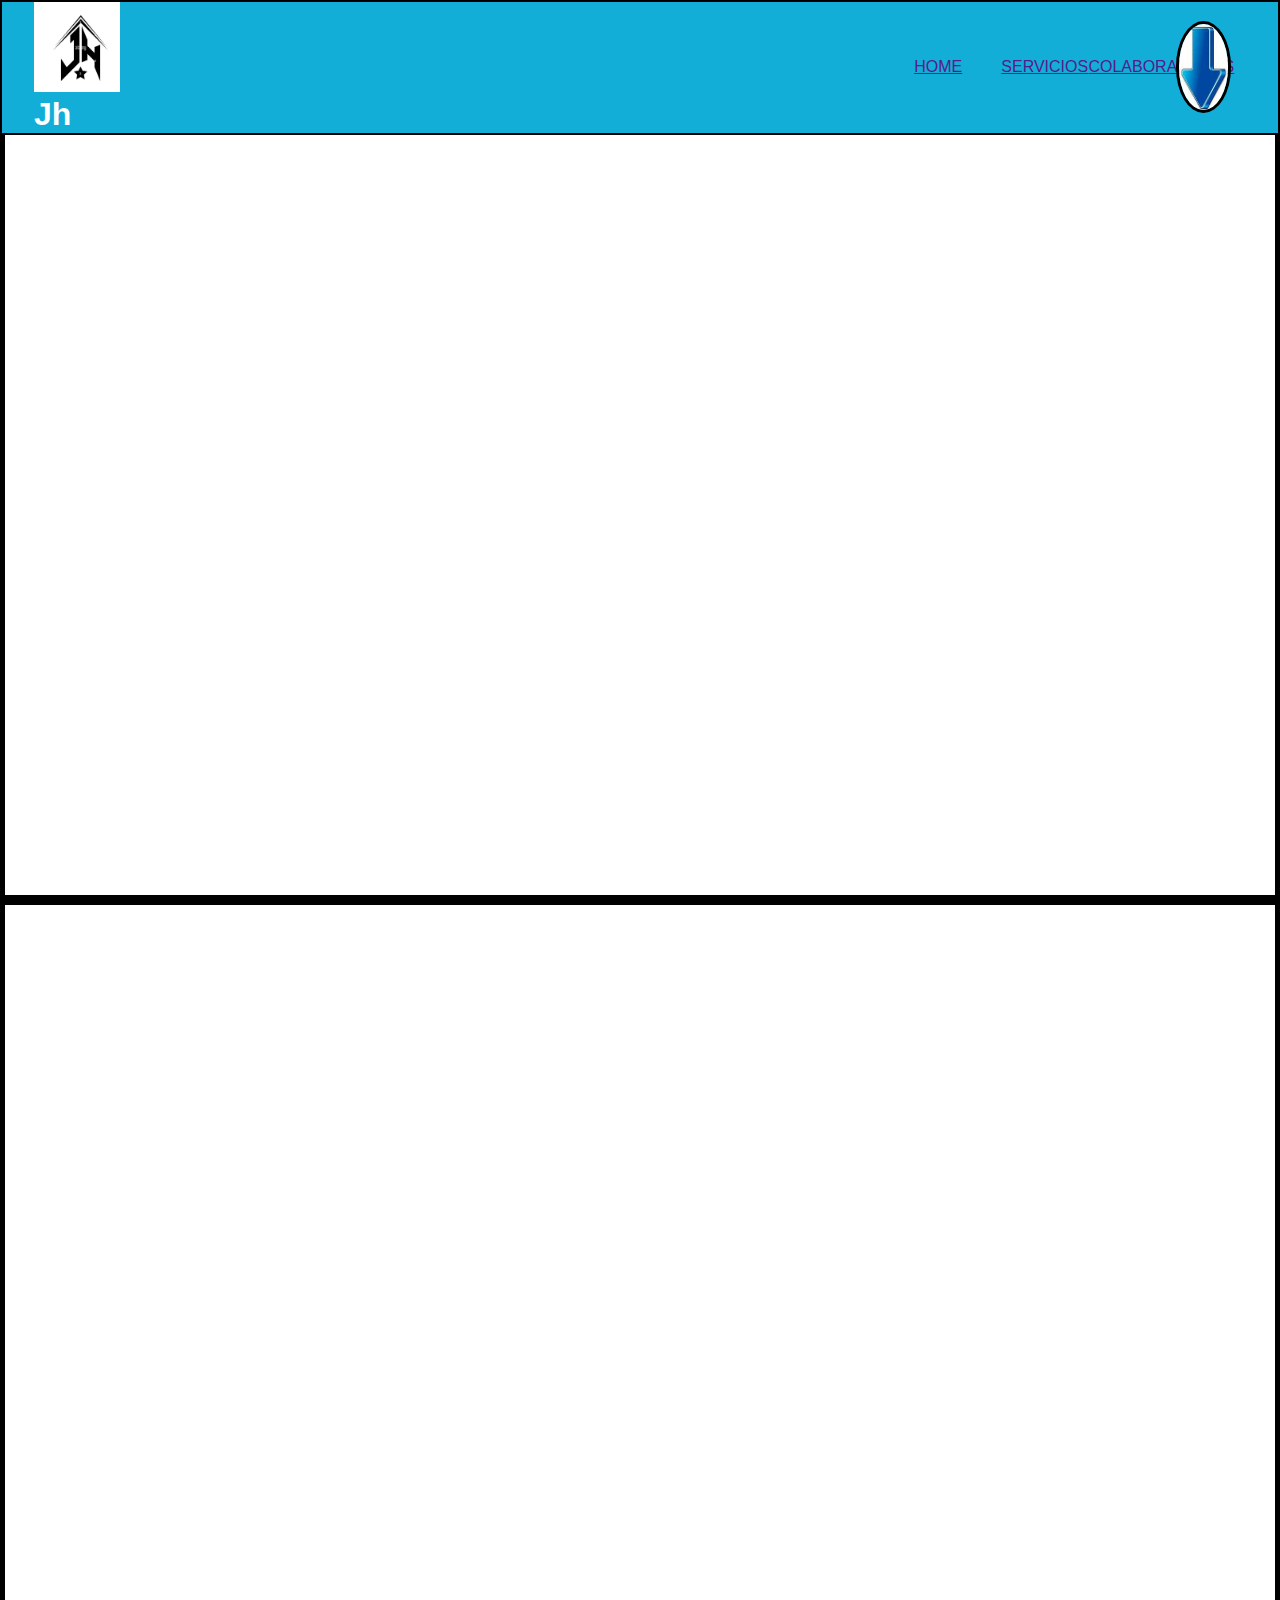
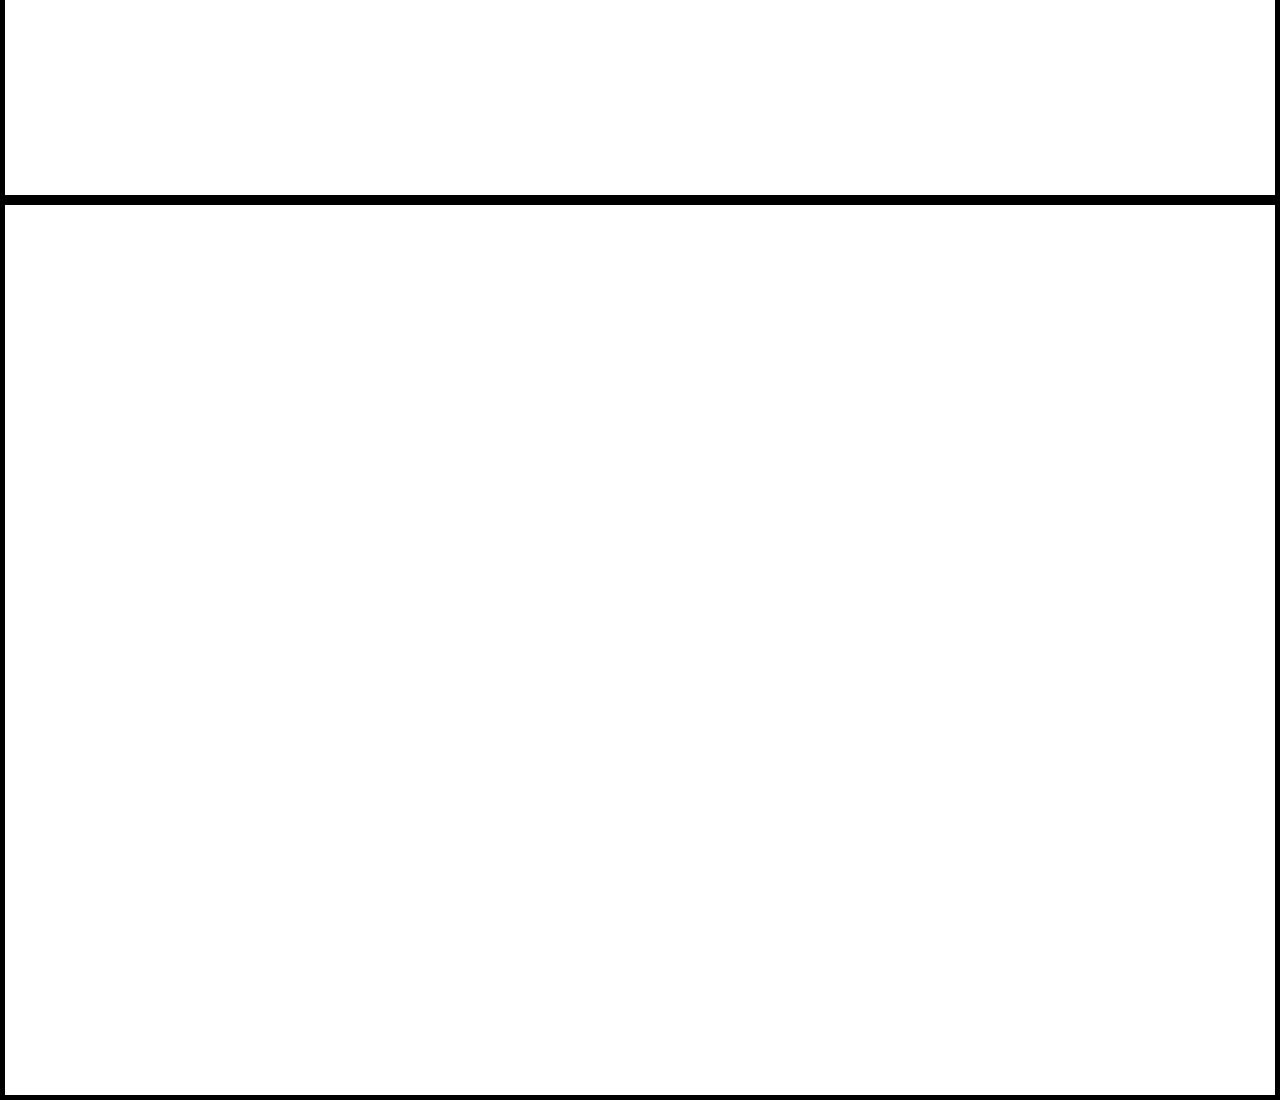
==== index.html @ 2b2da6e5 "Parcial1" ====
<!DOCTYPE html>
<html lang="en">
<head>
    <meta charset="UTF-8">
    <meta name="viewport" content="width=device-width, initial-scale=1.0">
    <title>Document</title>
    <link rel="stylesheet" href="style.css">
</head>
<body>
    <header class="header">
        <div>
            <img class="imagen-logo" src="Imagenes/Logo.jpg" alt="">
            <h1 class="nombre">Jh</h1>
        </div>
        <nav class="navbar">
            <a href="" class="link" target="_blank">
                <p>HOME</p>
            </a>
            <a href="" class="link" target="_blank">
                <P>SERVICIOS</P>
            </a>
            <a href="" class="link" target="_blank">
               <P>COLABORADORES</P>
            </a>
            <a href="" class="link" target="_blank">
                <img class="imagen-flecha" src="Imagenes/Flecha.jpg" alt="">
             </a>
        </nav>
    </header>

    <section class="seccion-uno">
        <div class="contenedor-texto">
            <h1></h1>
            <p>
              
            </p>
        </div>
        <img src="" alt="">
    </section>

    <section class="seccion-dos">
        <div class="contenedor-texto">
            <h2></h2>
            <p>
              
            </p>
        </div>
        <img src="" alt="">
    </section>

    <section class="seccion-tres">
        <div class="contenedor-texto">
            <h2></h2>
            <p>
              
            </p>
        </div>
        <img src="" alt="">
    </section>
</body>
</html>
---- style.css ----
* {
    margin: 0; 
    padding: 0;
    box-sizing: border-box; 
    scroll-behavior: smooth;
}
.header{
    border: 2px solid black;
    --background-principal: #12AED8 ; 
    --color-letra: white; 
    font-family:sans-serif;

}
.imagen-logo{
    height: 10%;
    width: 10%;
}

body {
    min-width: 100vw;
}

.header {
    position: fixed; 
    top: 0;
    display: flex;
    width: 100%;
    justify-content: space-between; 
    align-items: center;
    background-color: var(--background-principal);
    padding: 0 0.5rem 0 2rem; 
}

.header h1 {
    color: var(--color-letra)
}

.header .navbar {
    display: flex;
    flex-direction: row;
    justify-content: space-around; 
    align-items: center;
    height: 100%;
    width: 30vw;
    padding: 1rem;
}

.navbar a {
    display: flex;
    flex-direction: row;
    flex-wrap: wrap;
    width: 20%;
    height: 50%;
    border-radius: 50%;
}

.link img {
    width: 80%;
    height: 80%;
    border-radius: 50%;
    border: 3px solid black;
}

.link:hover {
    box-shadow: 0 0 2rem black;
    cursor: pointer; 
}

section {
    display: flex;
    justify-content: space-around; 
    align-items: center;
    width: 100%;
    height: 100vh;
    background-color: var(--background-principal);
}

.contenedor-texto {
    width: 40%;
    color: var(--color-letra);
}

.contenedor-texto h2 {
    font-size: 6rem;
    font-weight: 600; 
}

.seccion-uno{
    border: 5px solid black;
}

.seccion-dos{
    border: 5px solid black;
}

.seccion-tres{
    border: 5px solid black;
}
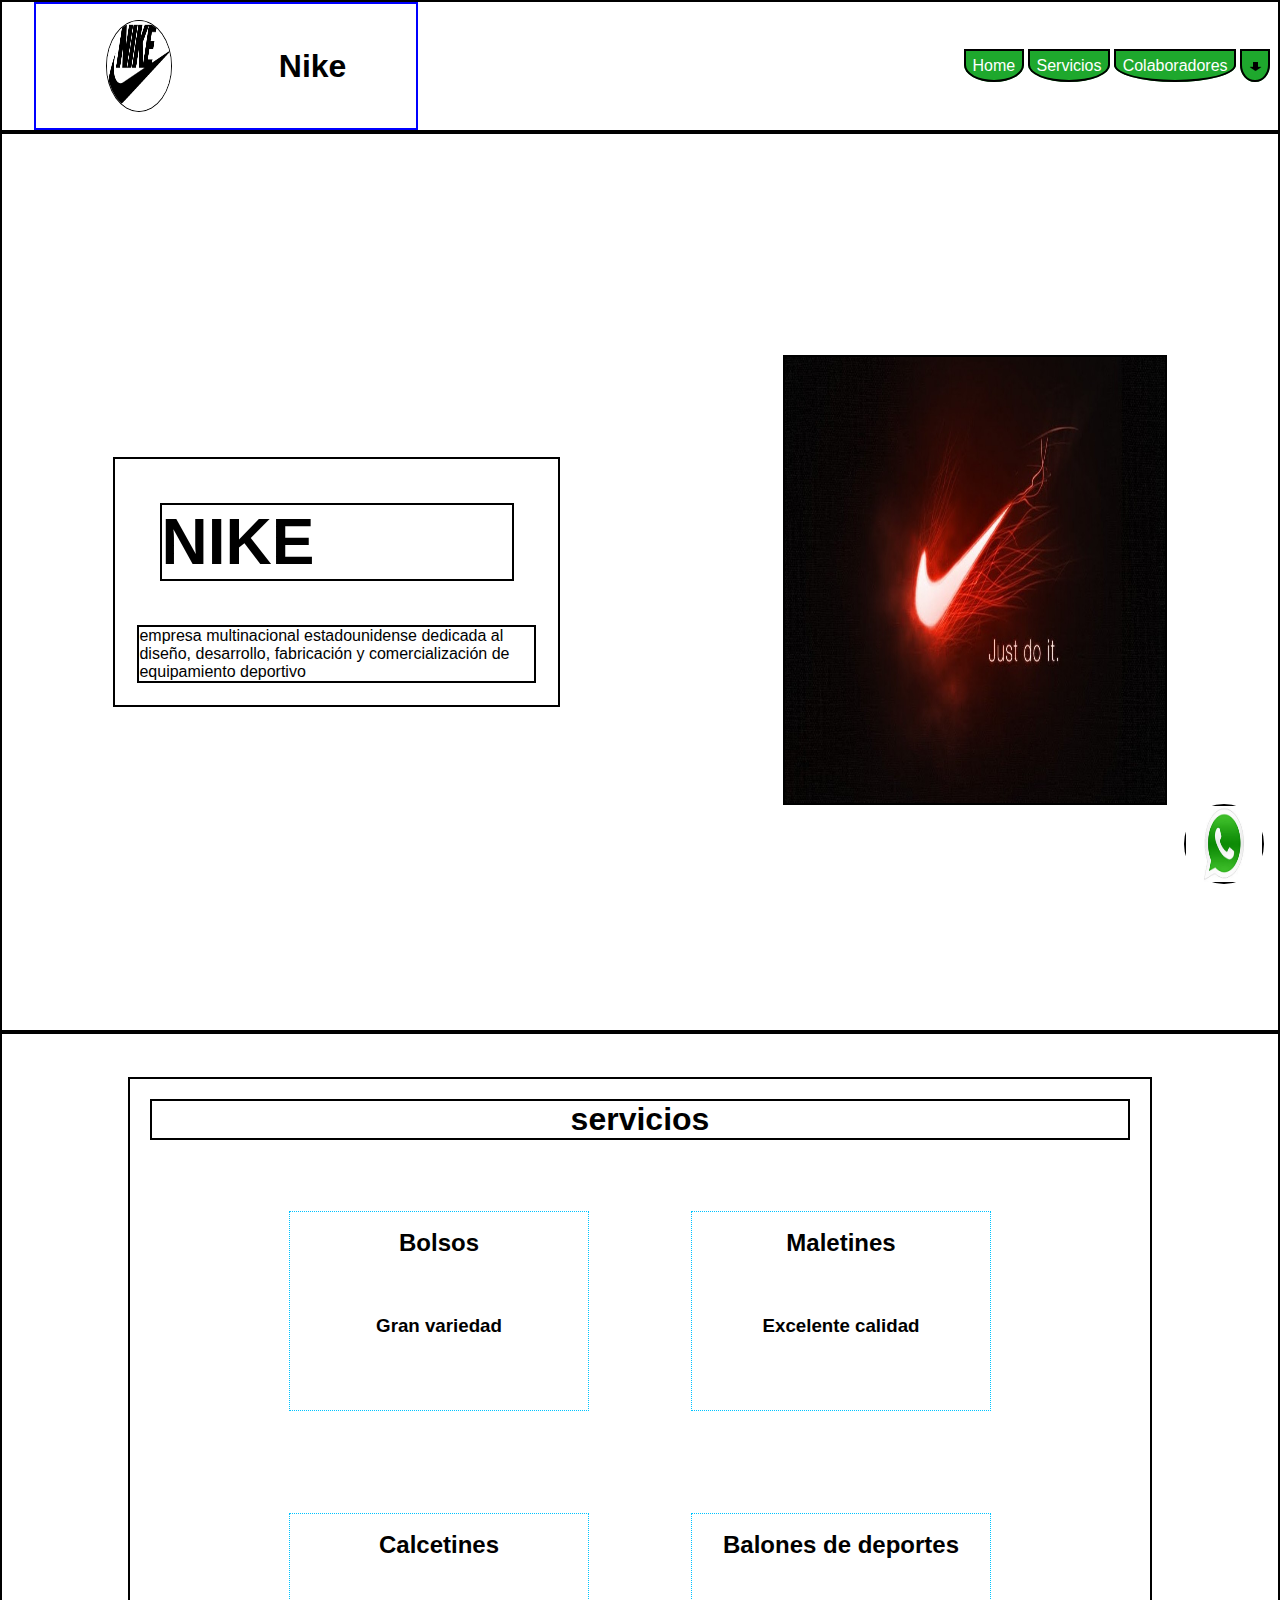
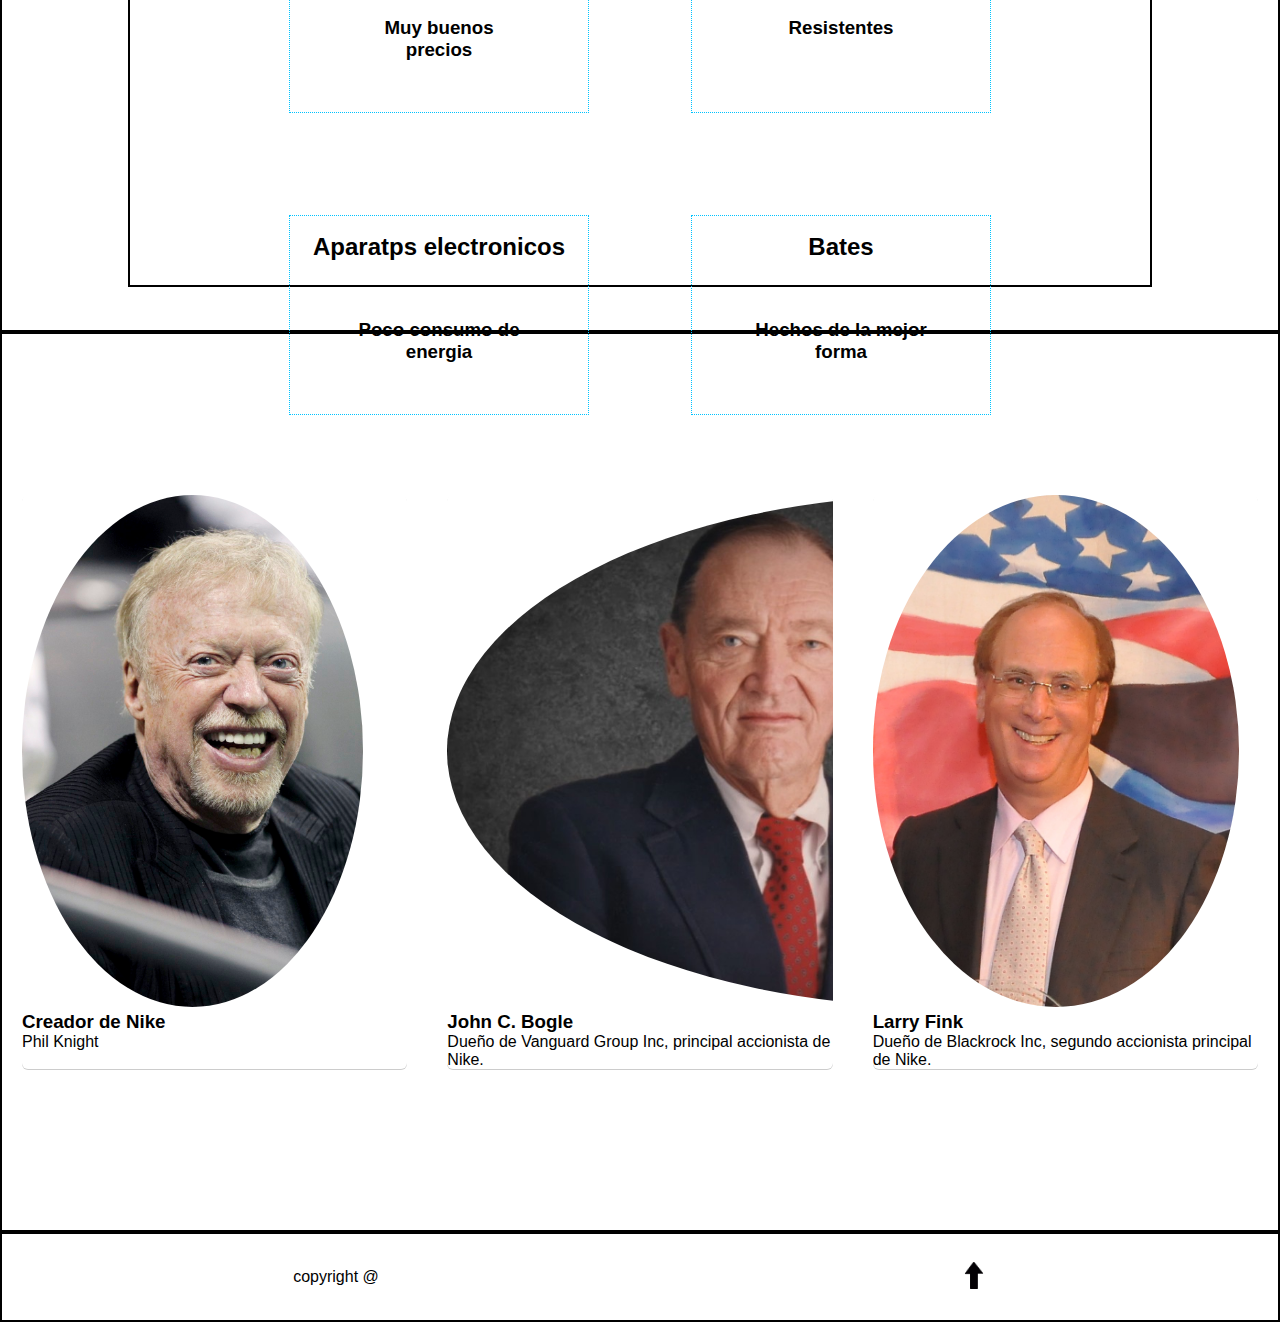
==== commit 10e488f9: "Parcial 1" ====
--- a/index.html
+++ b/index.html
@@ -2,60 +2,115 @@
 <html lang="en">
 <head>
     <meta charset="UTF-8">
+    <meta http-equiv="X-UA-Compatible" content="IE=edge">
     <meta name="viewport" content="width=device-width, initial-scale=1.0">
-    <title>Document</title>
     <link rel="stylesheet" href="style.css">
+    <link rel="icon" type="image/x-icon" href="img/big-cookie_1__1.png">
+    <title>Parcial 1</title>
+    <meta name="La palabra francesa 'Or', es decir, el oro, o la palabra griega 'Oreo', que significa hermoso, agradable o bien hecho." content="DESCRIPCIÓN AQUÍ">
 </head>
 <body>
-    <header class="header">
-        <div>
-            <img class="imagen-logo" src="Imagenes/Logo.jpg" alt="">
-            <h1 class="nombre">Jh</h1>
+    <header class="header" id="header">
+        <nav class="navbar">
+            <a href="https://www.nike.com/es/" class="link" target="_blank">
+                <img src="Imagenes/Logo.jpg" alt="img-nike" class="img-nike">
+            </a>
+            <h1>Nike</h1>
+        </nav>
+        <div class="botones-header">
+            <a href="#section1">Home</a>
+            <a href="#section2">Servicios</a>
+            <a href="#section3">Colaboradores</a>
+            <a href="#footer" >
+                <img src="Imagenes/flecha.png" alt="img-footer" class="img-footer">
+            </a>
         </div>
-        <nav class="navbar">
-            <a href="" class="link" target="_blank">
-                <p>HOME</p>
-            </a>
-            <a href="" class="link" target="_blank">
-                <P>SERVICIOS</P>
-            </a>
-            <a href="" class="link" target="_blank">
-               <P>COLABORADORES</P>
-            </a>
-            <a href="" class="link" target="_blank">
-                <img class="imagen-flecha" src="Imagenes/Flecha.jpg" alt="">
-             </a>
-        </nav>
     </header>
-
-    <section class="seccion-uno">
-        <div class="contenedor-texto">
-            <h1></h1>
+    <section id="section1">
+        <div class="div1-section1">
+            <h2>NIKE</h2>
             <p>
-              
+                empresa multinacional estadounidense dedicada al 
+                diseño, desarrollo, fabricación y comercialización 
+                de equipamiento deportivo 
             </p>
         </div>
-        <img src="" alt="">
+        <div class="div2-section1">
+            <img src="Imagenes/Logo2.jpg" alt="img-div1-secion" class="img-div1-secion" >
+        </div>
     </section>
+    <section id="section2">
+        <div id="div-padre">
+            <div class="servicios"><h1>servicios</h1></div>
+            <div class="hijos" id="div-hijos">
+                
+                <h2>Bolsos</h2><h3>Gran variedad</h3>
+            </div>
+            <div class="hijos" id="div-hijos">
+                <h2>Maletines</h2><h3>Excelente calidad</h3>
+            </div>
+            <div class="hijos" id="div-hijos">
+                <h2>Calcetines</h2><h3>Muy buenos precios</h3>
+            </div>
+            <div class="hijos" id="div-hijos">
+                <h2>Balones de deportes</h2><h3>Resistentes</h3>
+            </div>
+            <div class="hijos" id="div-hijos">
+                <h2>Aparatps electronicos</h2><h3>Poco consumo de energia</h3>
+            </div>
+            <div class="hijos" id="div-hijos">
+                <h2>Bates</h2><h3>Hechos de la mejor forma</h3>
+            </div>
 
-    <section class="seccion-dos">
-        <div class="contenedor-texto">
-            <h2></h2>
-            <p>
-              
-            </p>
         </div>
-        <img src="" alt="">
     </section>
-
-    <section class="seccion-tres">
-        <div class="contenedor-texto">
-            <h2></h2>
-            <p>
-              
-            </p>
-        </div>
-        <img src="" alt="">
+    <section id="section3">
+        <div class="contenedor">
+            <div class="card">
+              <figure>
+                <img src="Imagenes/creador.jpg" />
+              </figure>
+              <div class="info">
+                <h3>Creador de Nike</h3>
+                <p>
+                  Phil Knight
+                </p>
+              </div>
+            </div>
+            <div class="card">
+                <figure>
+                  <img src="Imagenes/accionista 1.jpg" />
+                </figure>
+                <div class="info">
+                  <h3>John C. Bogle</h3>
+                  <p>
+                    Dueño de Vanguard Group Inc, principal
+                    accionista de Nike. 
+                  </p>
+                </div>
+            </div>
+            <div class="card">
+                <figure>
+                  <img src="Imagenes/Accionista 2.jpg" />
+                </figure>
+                <div class="info">
+                  <h3>Larry Fink</h3>
+                  <p>
+                    Dueño de Blackrock Inc, segundo accionista
+                    principal de Nike.
+                  </p>
+                </div>
+            </div>
+          </div>
     </section>
+    <section id="footer">
+        <p>copyright @</p>
+        <a href="#section1">
+            <img src="Imagenes/flecha2.png" alt="img-footer" class="img-footer">
+        </a>
+    </section>
+    <a class="boton-whatsapp" href="https://wa.me/1234 ">
+        <img src="Imagenes/whatsapp.jpg" alt="">
+    </a>
 </body>
 </html>--- a/style.css
+++ b/style.css
@@ -1,41 +1,48 @@
-* {
-    margin: 0; 
+*{
+    scroll-behavior: smooth;
+    margin: 0;
     padding: 0;
-    box-sizing: border-box; 
+    box-sizing: border-box;
     scroll-behavior: smooth;
-}
-.header{
-    border: 2px solid black;
-    --background-principal: #12AED8 ; 
-    --color-letra: white; 
-    font-family:sans-serif;
-
-}
-.imagen-logo{
-    height: 10%;
-    width: 10%;
+    border: 0;
+    font-family: Arial, Helvetica, sans-serif;
 }
 
-body {
-    min-width: 100vw;
+section{
+    flex-wrap: nowrap;
+    display: flex;
+    justify-content: space-around; 
+    align-items: center;
+    width: 100%;
+    height: 100vh;
+    background-color: var(--background-principal);
+    border: solid 2px black;
 }
-
+.boton-whatsapp{
+    position: fixed;
+    bottom: 1rem;
+    right: 1rem;
+    border: 2px solid black;
+    width: 5rem;
+    height: 5rem;
+    border-radius: 50%;
+}
+.link:hover {
+    box-shadow: 0 0 2rem black;
+    cursor: pointer; 
+}
 .header {
-    position: fixed; 
+    border: 2px solid black;
     top: 0;
     display: flex;
     width: 100%;
     justify-content: space-between; 
     align-items: center;
     background-color: var(--background-principal);
-    padding: 0 0.5rem 0 2rem; 
+    padding: 0 0.5rem 0 2rem;
 }
-
-.header h1 {
-    color: var(--color-letra)
-}
-
 .header .navbar {
+    border: 2px solid blue;
     display: flex;
     flex-direction: row;
     justify-content: space-around; 
@@ -43,56 +50,135 @@
     height: 100%;
     width: 30vw;
     padding: 1rem;
+    background-color: var(--background-principal);
 }
 
 .navbar a {
+    border: solid 1px black;
     display: flex;
     flex-direction: row;
     flex-wrap: wrap;
-    width: 20%;
-    height: 50%;
     border-radius: 50%;
 }
 
-.link img {
-    width: 80%;
-    height: 80%;
-    border-radius: 50%;
-    border: 3px solid black;
+.botones-header a{
+    border: 2px solid black;
+    width: 20%;
+    height: 100%;
+    padding: 0.4rem;
+    background-color: #1EA82D;
+    color: white;
+    text-decoration: none;
+    border-radius: 0% 0% 50% 50% ;
 }
 
-.link:hover {
-    box-shadow: 0 0 2rem black;
-    cursor: pointer; 
+.link img {
+    width: 5vw;
+    height: 10vh;
+    border-radius: 50%;
+}
+.botones-header img{
+    width: 1vw;
+    height: 1vh;
 }
 
-section {
+.div1-section1 {
+    border: solid 2px black;
+    width: 35%;
+    color: var(--color-letra);
+}
+.div1-section1 h2 {
+    margin:10%;
+    border: solid 2px black;
+    font-size: 4rem;
+}
+.div1-section1 p{
+    margin: 5%;
+    border: solid 2px black;
+}
+.div2-section1 img{
+    border: solid 2px black;
+    width: 30vw;
+    height: 50vh;
+}
+#div-padre{
+    height: 90vh;
+    width: 80vw;
+    justify-content:center;
+    border: solid 2px black;
     display: flex;
-    justify-content: space-around; 
-    align-items: center;
+    flex-wrap: wrap;
+    text-align: center;
+}
+#div-padre h2{
+    margin: 5%;
+}
+.hijos{
+    height: 200px;
+    width: 300px;
+    margin: 5%;
+    border: solid 2px black;
+    padding: 2px;
+    justify-content: center;
+    flex-wrap: wrap;
+    border: 1px dotted rgb(0, 195, 255);
+}
+.hijos h3{
+    margin:  20%;
+}
+.servicios{
     width: 100%;
-    height: 100vh;
-    background-color: var(--background-principal);
+    border: solid 2px black;
+    text-align:center;
+    margin: 20px;
+    
+}
+#footer{
+    height: 10vh;
 }
 
-.contenedor-texto {
-    width: 40%;
-    color: var(--color-letra);
+.contenedor{  
+    width: 100%;
+    display: flex;
+    max-width: 1500px;
+
 }
-
-.contenedor-texto h2 {
-    font-size: 6rem;
-    font-weight: 600; 
+.card{
+    width: 110%;
+    margin: 20px;
+    border-radius: 6px;
+    overflow: hidden;
+    background: white;
+    box-shadow: 0px 1px rgba(0,0,0,0.2);
+    cursor: default;
+    transition:  all 600ms ease;
 }
-
-.seccion-uno{
-    border: 5px solid black;
+.card:hover{
+    box-shadow: 5px 5px 20px rgba(0,0,0,0.4);
 }
-
-.seccion-dos{
-    border: 5px solid black;
+.card img{
+    height: 40vw;
+    border-radius: 60%;
 }
-
-.seccion-tres{
-    border: 5px solid black;
-}+.card .contenido{
+    font-size: 15%;
+    padding: 10%;
+    text-align: center;
+}
+.titulo{
+    width:100%;
+    height: 20px;
+    text-align: center;
+    border: solid 2px gree;
+    font-weight: 350;
+    margin-bottom: 10px;
+ 
+}
+#footer img{
+    width: 2vw;
+    height: 3vh;
+}
+.boton-whatsapp img{
+    width: 100%;
+    height: 100%;
+}
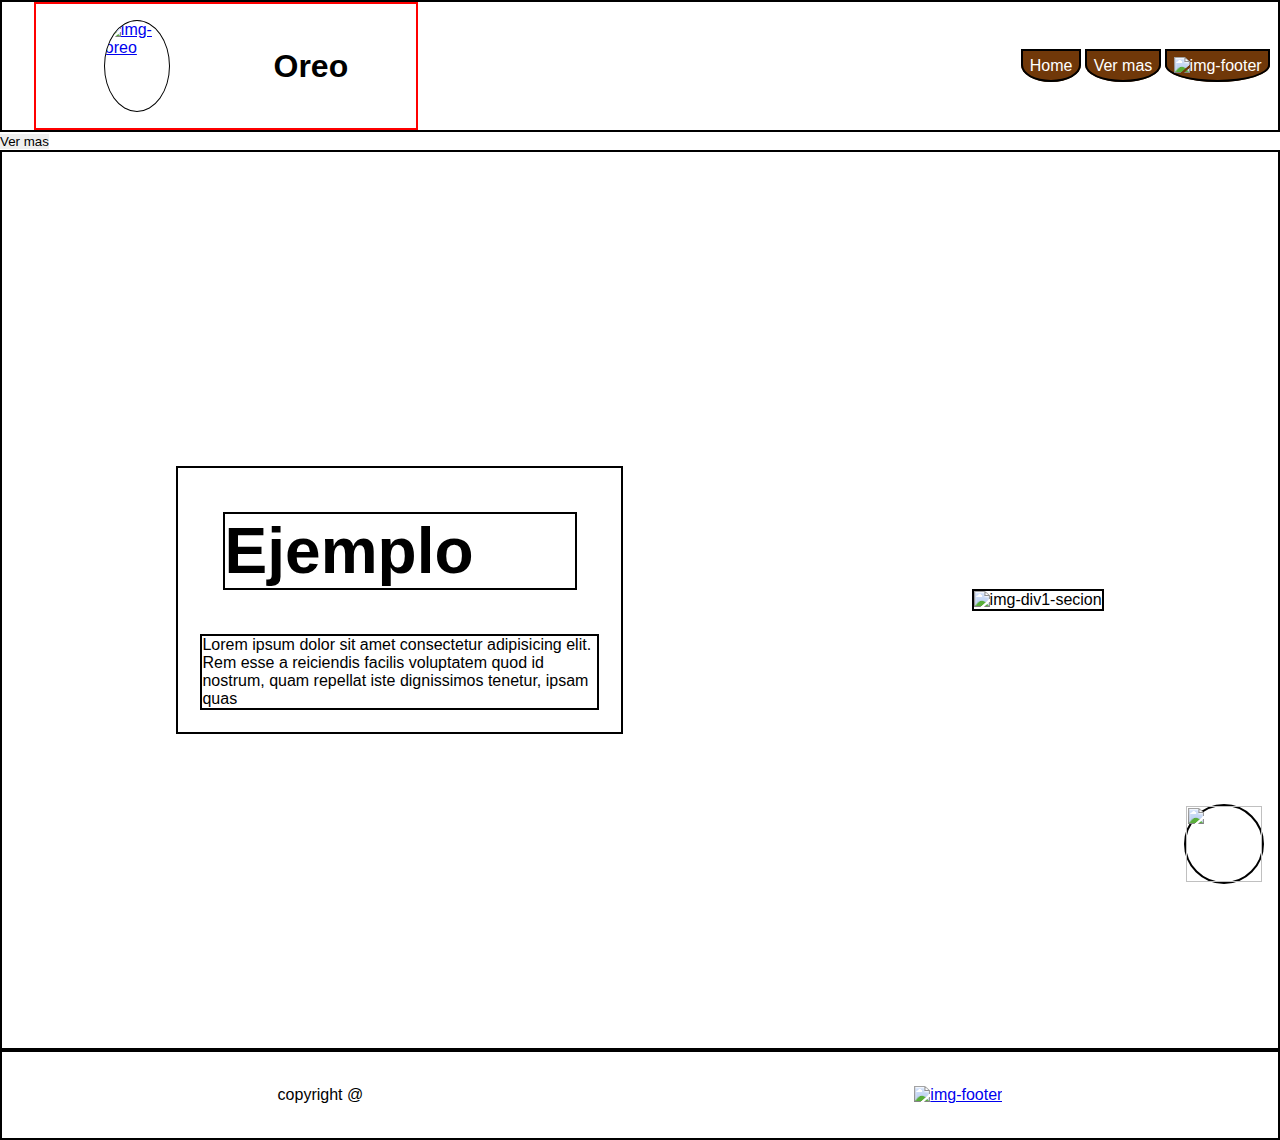
==== commit 3d03ee2e: "Por fin terminado :(" ====
--- a/index.html
+++ b/index.html
@@ -1,116 +1,97 @@
 <!DOCTYPE html>
 <html lang="en">
 <head>
+    
     <meta charset="UTF-8">
     <meta http-equiv="X-UA-Compatible" content="IE=edge">
     <meta name="viewport" content="width=device-width, initial-scale=1.0">
-    <link rel="stylesheet" href="style.css">
+    <link rel="stylesheet" href="css/style.css">
+    <link rel="stylesheet" href="css/modal.css">
+    <script src="js/seccion2.js" defer></script>
+    <script src="js/seccion3.js" defer></script>
+    <script src="js/mostrar.js" defer></script>
     <link rel="icon" type="image/x-icon" href="img/big-cookie_1__1.png">
-    <title>Parcial 1</title>
+    <title>Examen</title>
     <meta name="La palabra francesa 'Or', es decir, el oro, o la palabra griega 'Oreo', que significa hermoso, agradable o bien hecho." content="DESCRIPCIÓN AQUÍ">
 </head>
+<!-- inicio del body -->
 <body>
+    <!-- creacion del header -->
     <header class="header" id="header">
+        <!-- inicio navbar -->
         <nav class="navbar">
-            <a href="https://www.nike.com/es/" class="link" target="_blank">
-                <img src="Imagenes/Logo.jpg" alt="img-nike" class="img-nike">
+            <a href="https://www.oreo-la.com/co/bienvenido" class="link" target="_blank">
+                <img src="img/big-cookie_1__1.png" alt="img-oreo" class="img-oreo">
             </a>
-            <h1>Nike</h1>
+            <h1>Oreo</h1>
         </nav>
+        <!-- botones de navegacion -->
         <div class="botones-header">
             <a href="#section1">Home</a>
-            <a href="#section2">Servicios</a>
-            <a href="#section3">Colaboradores</a>
+            
+        
+            <a href="#verMasPanel" id="verMas" class="vermas-link">Ver mas</a>
+            <a href="#seccion2" class="servicios-link">Servicios</a>
+            <a href="#section3" class="colaboradores-link">Colaboradores</a>
             <a href="#footer" >
-                <img src="Imagenes/flecha.png" alt="img-footer" class="img-footer">
+                <img src="img/flecha-hacia-abajo.png" alt="img-footer" class="img-footer">
             </a>
+            
         </div>
     </header>
+    <button id="abrirModal">
+        Ver mas
+    </button>
+    <div class="modal">
+        <div class="backdrop"></div>
+        <div class="contenido">
+            <div class="cabecerra">
+                <h2>modal DPyT</h2>
+                <button id="cerrarModal">X</button>
+            </div>
+        </div>
+    </div>
+    <!-- seccion1 -->
     <section id="section1">
         <div class="div1-section1">
-            <h2>NIKE</h2>
+            <h2>Ejemplo</h2>
             <p>
-                empresa multinacional estadounidense dedicada al 
-                diseño, desarrollo, fabricación y comercialización 
-                de equipamiento deportivo 
+                Lorem ipsum dolor sit amet consectetur 
+                adipisicing elit. Rem esse a 
+                reiciendis facilis voluptatem 
+                quod id nostrum, quam repellat iste 
+                dignissimos tenetur, ipsam quas 
             </p>
         </div>
         <div class="div2-section1">
-            <img src="Imagenes/Logo2.jpg" alt="img-div1-secion" class="img-div1-secion" >
+            <img src="img/248352_44245054_OREO_Sandwich_Single_Wrap_15.png" alt="img-div1-secion" class="img-div1-secion" >
         </div>
+
     </section>
-    <section id="section2">
-        <div id="div-padre">
-            <div class="servicios"><h1>servicios</h1></div>
-            <div class="hijos" id="div-hijos">
-                
-                <h2>Bolsos</h2><h3>Gran variedad</h3>
-            </div>
-            <div class="hijos" id="div-hijos">
-                <h2>Maletines</h2><h3>Excelente calidad</h3>
-            </div>
-            <div class="hijos" id="div-hijos">
-                <h2>Calcetines</h2><h3>Muy buenos precios</h3>
-            </div>
-            <div class="hijos" id="div-hijos">
-                <h2>Balones de deportes</h2><h3>Resistentes</h3>
-            </div>
-            <div class="hijos" id="div-hijos">
-                <h2>Aparatps electronicos</h2><h3>Poco consumo de energia</h3>
-            </div>
-            <div class="hijos" id="div-hijos">
-                <h2>Bates</h2><h3>Hechos de la mejor forma</h3>
-            </div>
+    <!-- seccion2 -->
+    <section class="seccion2-section" id="seccion2">
+        <h2 >Servicios</h2>
+        <div class="contenedor-servicios">
 
         </div>
     </section>
-    <section id="section3">
-        <div class="contenedor">
-            <div class="card">
-              <figure>
-                <img src="Imagenes/creador.jpg" />
-              </figure>
-              <div class="info">
-                <h3>Creador de Nike</h3>
-                <p>
-                  Phil Knight
-                </p>
-              </div>
-            </div>
-            <div class="card">
-                <figure>
-                  <img src="Imagenes/accionista 1.jpg" />
-                </figure>
-                <div class="info">
-                  <h3>John C. Bogle</h3>
-                  <p>
-                    Dueño de Vanguard Group Inc, principal
-                    accionista de Nike. 
-                  </p>
-                </div>
-            </div>
-            <div class="card">
-                <figure>
-                  <img src="Imagenes/Accionista 2.jpg" />
-                </figure>
-                <div class="info">
-                  <h3>Larry Fink</h3>
-                  <p>
-                    Dueño de Blackrock Inc, segundo accionista
-                    principal de Nike.
-                  </p>
-                </div>
-            </div>
-          </div>
+    <!-- seccion3 -->
+    <section  class="visible-section3" id="section3">
+        <h2>Colaboradores</h2>
+        <div Class="contenedor-Colaboradores">
+
+        </div>
     </section>
     <section id="footer">
         <p>copyright @</p>
         <a href="#section1">
-            <img src="Imagenes/flecha2.png" alt="img-footer" class="img-footer">
+            <img src="img/arrow-154593_1280.webp" alt="img-footer" class="img-footer">
         </a>
     </section>
     <a class="boton-whatsapp" href="https://wa.me/1234 ">
-        <img src="Imagenes/whatsapp.jpg" alt="">
+        <img src="img/2111774.png" alt="">
     </a>
+    
+    
 </body>
 </html>--- a/css/style.css
+++ b/css/style.css
@@ -0,0 +1,204 @@
+/* configuracion basica de la ventana */
+*{
+    scroll-behavior: smooth;
+    margin: 0;
+    padding: 0;
+    box-sizing: border-box;
+    scroll-behavior: smooth;
+    border: 0;
+    font-family: Arial, Helvetica, sans-serif;
+}
+
+/* configuracion de la secciones */
+section{
+    
+    flex-wrap: nowrap;
+    display: flex;
+    justify-content: space-around; /* Se le da un margen igual a cada elemento del contenedor */
+    align-items: center;
+    width: 100%;
+    height: 100vh;
+    background-color: var(--background-principal);
+    border: solid 2px black;
+}
+/* boton whatsapp */
+.boton-whatsapp{
+    position: fixed;
+    bottom: 1rem;
+    right: 1rem;
+    border: 2px solid black;
+    width: 5rem;
+    height: 5rem;
+    border-radius: 50%;
+}
+.link:hover {
+    box-shadow: 0 0 2rem black;
+    cursor: pointer; /* el puntero se convierte en una manito */
+}
+/* configuracion basica de header */
+.header {
+    border: 2px solid black;
+    top: 0;
+    display: flex;
+    width: 100%;
+    justify-content: space-between; /* Los elementos del contenedor se envian hacia los lados */
+    align-items: center;
+    background-color: var(--background-principal);
+    padding: 0 0.5rem 0 2rem; /*TOP: 0px RIGHT: 8px BOTTOM: 0px LEFT: 32px*/
+}
+/* nvbar (logo y nombre) */
+.header .navbar {
+    border: 2px solid red;
+    display: flex;
+    flex-direction: row;
+    justify-content: space-around; /* Se le da un margen igual a cada elemento del contenedor */
+    align-items: center;
+    height: 100%;
+    width: 30vw;
+    padding: 1rem;
+    background-color: var(--background-principal);
+}
+/* imagen y link de oreo en navbar */
+.navbar a {
+    border: solid 1px black;
+    display: flex;
+    flex-direction: row;
+    flex-wrap: wrap;
+    border-radius: 50%;
+}
+/* botones de navegacion */
+.botones-header a{
+    border: 2px solid black;
+    width: 20%;
+    height: 100%;
+    padding: 0.4rem;
+    background-color: rgb(112, 56, 9);
+    color: white;
+    text-decoration: none;
+    border-radius: 0% 0% 50% 50% ;
+}
+/* configuracion de links img */
+.link img {
+    width: 5vw;
+    height: 10vh;
+    border-radius: 50%;
+}
+/* boton de footer */
+.botones-header img{
+    width: 1vw;
+    height: 1vh;
+}
+
+/* primer div1-secion1 */
+.div1-section1 {
+    border: solid 2px black;
+    width: 35%;
+    color: var(--color-letra);
+}
+/* configuracion del titulo de div1-secion1 */
+.div1-section1 h2 {
+    margin:10%;
+    border: solid 2px black;
+    font-size: 4rem;
+    font-weight: 600; /*Que tanta negrilla se quiere*/
+}
+/* parrafo */
+.div1-section1 p{
+    margin: 5%;
+    border: solid 2px black;
+}
+/* tamaño de la imagen */
+.div2-section1 img{
+    border: solid 2px black;
+    width: 30vw;
+    height: 50vh;
+}
+/* section2 
+creamos un padre que contenga todos los divs*/
+#seccion2{
+    
+    flex-direction: column;
+    display: none;
+    justify-content: center;
+    align-items: center;
+    height: 100vh;
+    width: 100vw;
+}
+.contenedor-servicios{
+    display: flex;
+    justify-content: space-around;
+    align-items: center;
+    width: 80%;
+    height: 80%;
+    border: 2px solid red;
+    border-radius: 1rem;
+    flex-wrap: wrap;
+}
+.contenedor-servicios .servicio{
+    width: 30%;
+    display: flex;
+    flex-direction: column;
+    justify-content: space-around;
+    align-items: center;
+    border: 2px solid black;
+    row-gap: 3rem;
+    padding: 3rem;
+    border-radius: 1rem;
+}
+
+
+#footer{
+    height: 10vh;
+}
+
+/* section3 */
+#section3{ 
+    flex-direction:column;
+    display: none;
+    justify-content: center;
+    align-items: center;
+    height: 100vh;
+    width: 100vw;
+}
+.contenedor-Colaboradores{
+    display: flex;
+    justify-content: space-around;
+    align-items: center;
+    width: 80%;
+    height: 80%;
+    border: 2px solid red;
+    border-radius: 1rem;
+    flex-wrap: wrap;
+}
+.contenedor-Colaboradores .colaborador{
+    width: 30%;
+    display: flex;
+    flex-direction: column;
+    justify-content: space-around;
+    align-items: center;
+    border: 2px solid black;
+    row-gap: 3rem;
+    padding: 3rem;
+    border-radius: 1rem;
+}
+.colaborador img {
+    width: 10vw;
+    height: 45vh;
+}
+#footer img{
+    width: 2vw;
+    height: 3vh;
+}
+.boton-whatsapp img{
+    width: 100%;
+    height: 100%;
+}
+.servicios-link{
+    display: none;
+}
+.colaboradores-link{
+    display: none;
+}
+.vermas-link{
+    display: inline;
+}--- a/css/modal.css
+++ b/css/modal.css
@@ -0,0 +1,40 @@
+.backdrop{
+    display: flex;
+    position: fixed;
+    top: 0;
+    left: 0;
+    width: 100vw;
+    height: 100vh;
+    background-color: rgba(0, 0, 0, 0.5);
+    z-index: 1000;
+
+    justify-content: center;
+    align-items: center;
+}
+.contenido{
+    position: fixed;
+    z-index: 1005;
+    background-color:white;
+    width: 90vw;
+    height: 90vh;
+    left: 5vw;
+    top: 10vh;
+}
+.cabecera{
+    display: grid;
+    grid-template-columns: 1fr 50px;
+    padding: 1rem;
+}
+.cabecera>button{
+    align-self: center;
+    width: 50px;
+    height: 50px;
+    padding: 0;
+
+}
+.modal:not(.revelar){
+    display: none;
+}
+.modal.revelar{
+    display: block;
+}